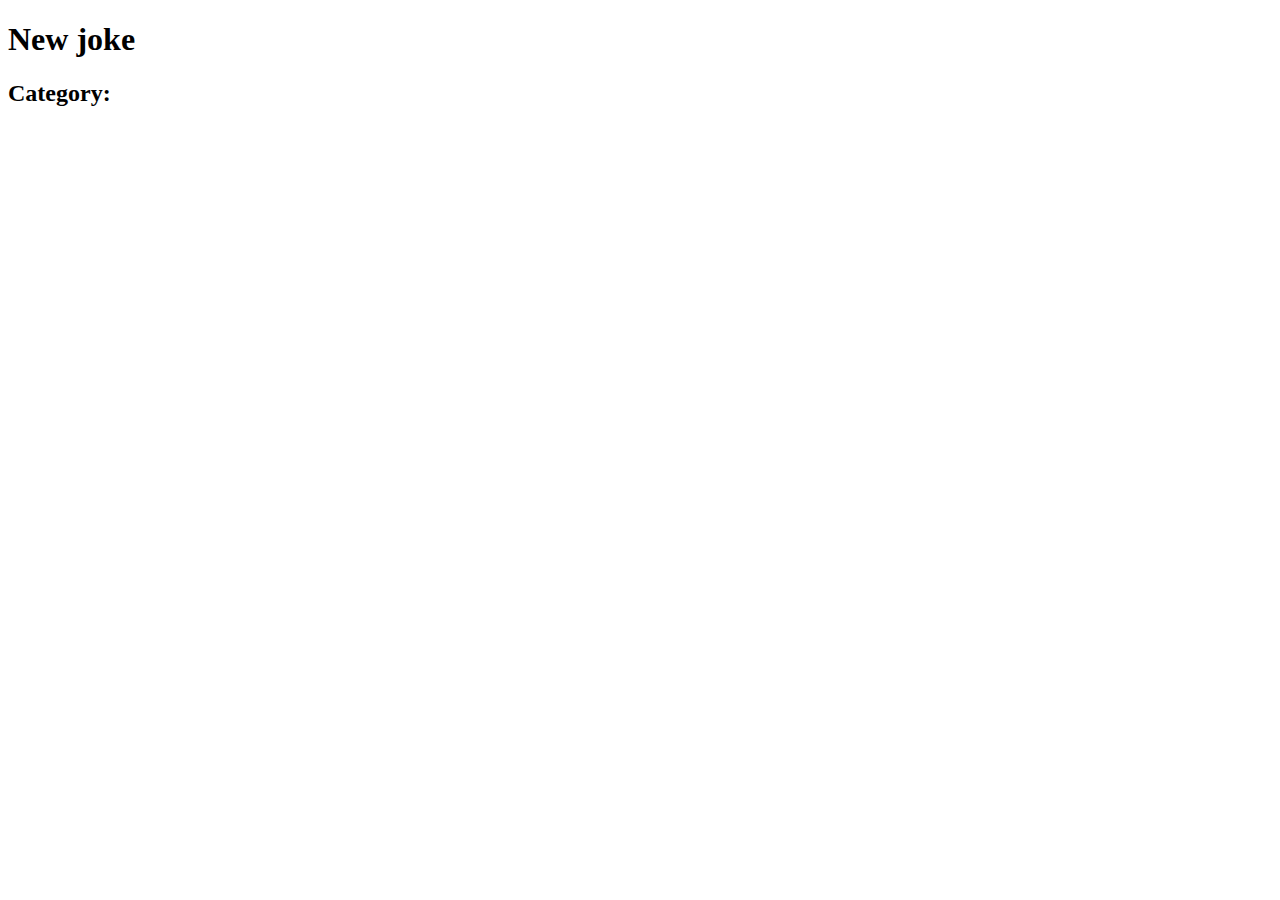
==== index.html @ 78d448e8 "Added handling single joke." ====
<!DOCTYPE html>
<html>

<head>
  <meta charset="UTF-8">
  <meta name="viewport" content="width=device-width, initial-scale=1">
  <title>Get joke</title>
</head>

<body>
  <h1>New joke</h1>
  <h2>Category: <span id="category"></span></h2>
  <p id="joke"></p>
  <p id="setup"></p>
  <p id="delivery"></p>
  <script src="./scripts/content.js"></script>
</body>
</html>
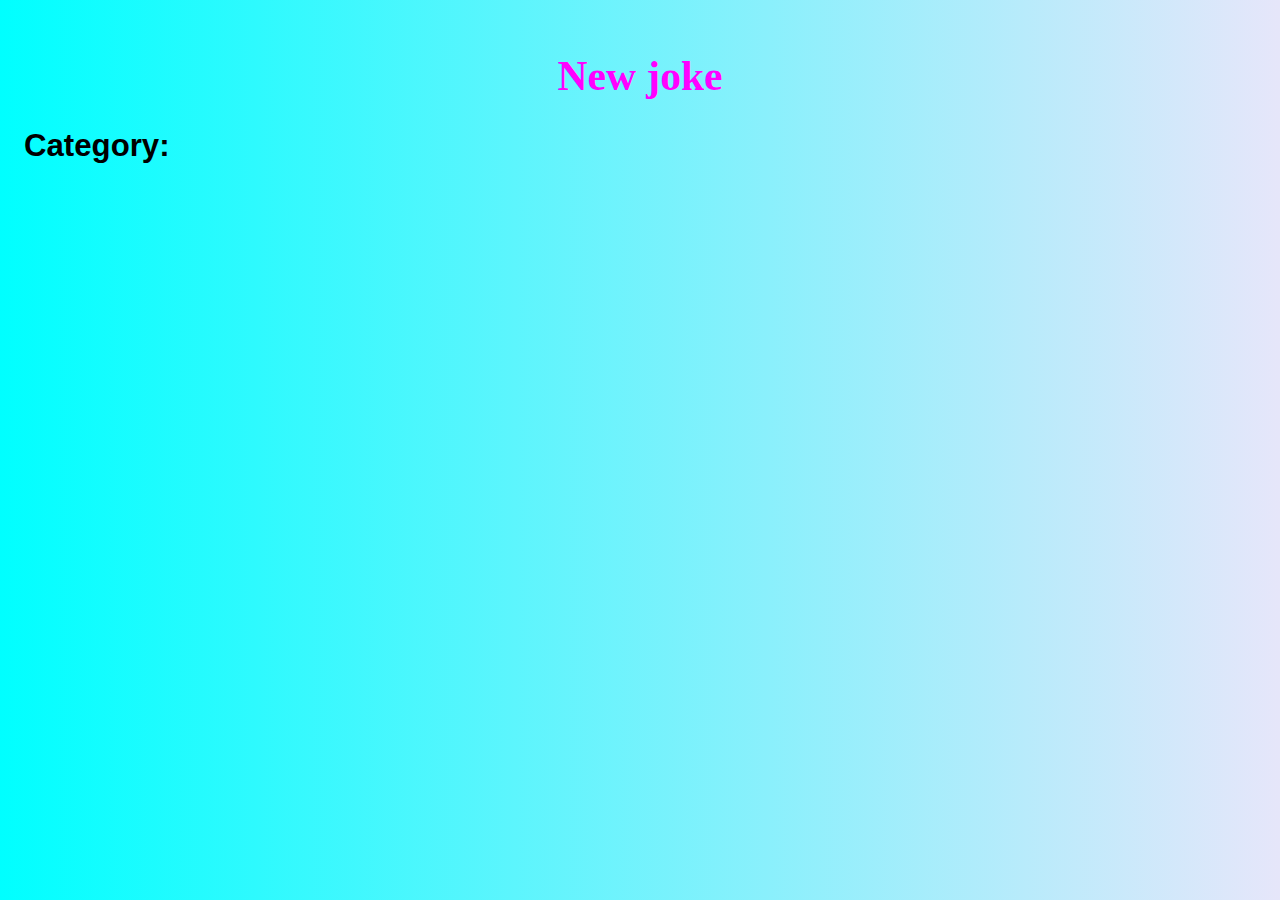
==== commit 5fe64f3c: "Added styles. Added refreshing of joke." ====
--- a/index.html
+++ b/index.html
@@ -8,11 +8,40 @@
 </head>
 
 <body>
-  <h1>New joke</h1>
+  <style>
+    body {
+      background: linear-gradient(to left, lavender, cyan);
+      padding: 1rem;
+      font-size: 1.3rem;
+    }
+    h1 {
+      color: magenta;
+      cursor: pointer;
+      text-align: center;
+      font-family: cursive;
+    }
+    h2 {
+      font-family: sans-serif;
+    }
+    #joke, #setup {
+      color: seagreen;
+      font-family: monospace;
+    }
+    #delivery {
+      color: saddlebrown;
+      font-family: monospace;
+    }
+  </style>
+  
+  <h1 id="restart">New joke</h1>
   <h2>Category: <span id="category"></span></h2>
   <p id="joke"></p>
   <p id="setup"></p>
   <p id="delivery"></p>
+  
+  <script>
+    document.getElementById('restart').addEventListener('click', () => window.location.reload());
+  </script>
   <script src="./scripts/content.js"></script>
 </body>
 </html>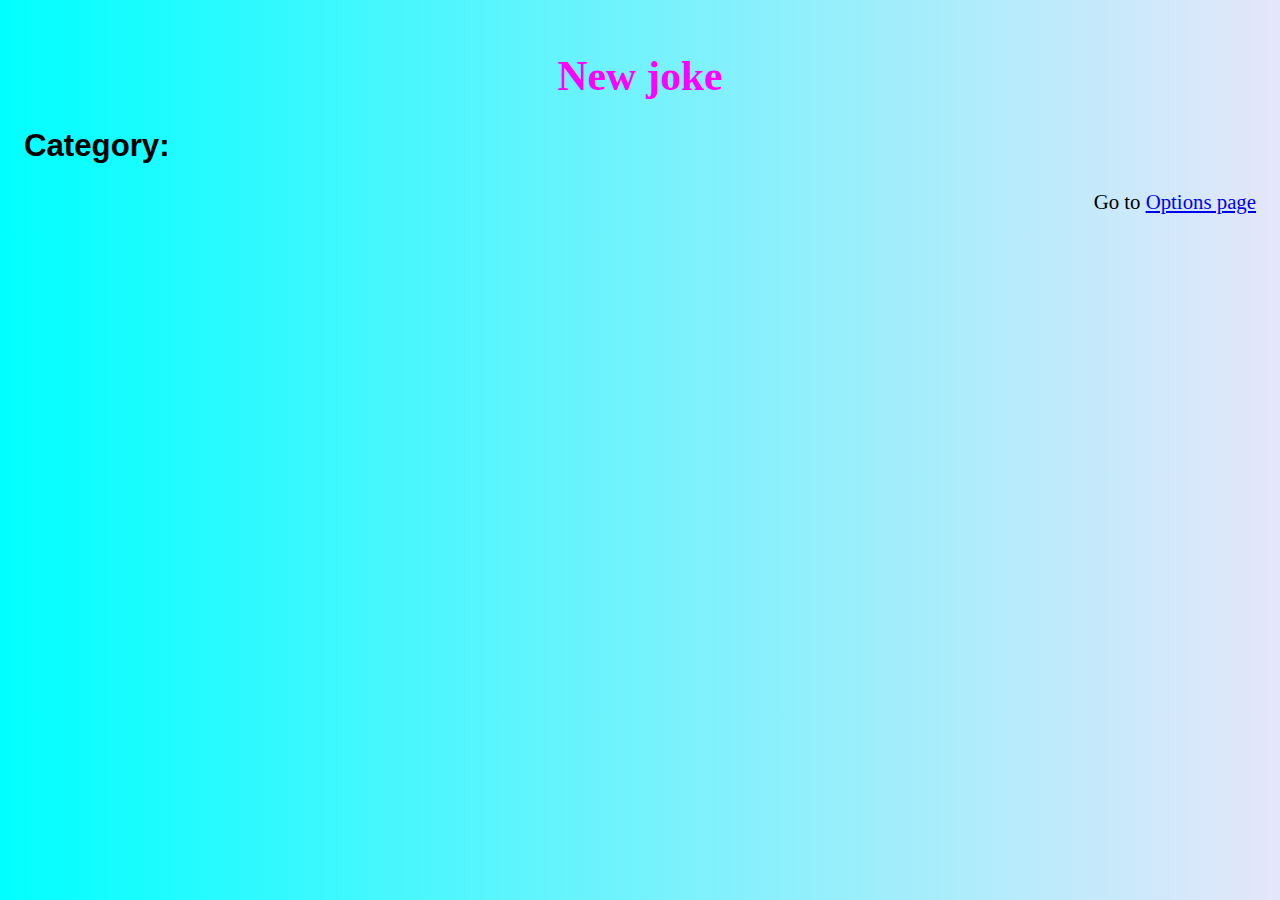
==== commit 78d28950: "Update options page. Added selection of language." ====
--- a/index.html
+++ b/index.html
@@ -4,44 +4,20 @@
 <head>
   <meta charset="UTF-8">
   <meta name="viewport" content="width=device-width, initial-scale=1">
-  <title>Get joke</title>
+  <link rel="stylesheet" href="./styles/style.css">
+  <title>Smile</title>
 </head>
 
-<body>
-  <style>
-    body {
-      background: linear-gradient(to left, lavender, cyan);
-      padding: 1rem;
-      font-size: 1.3rem;
-    }
-    h1 {
-      color: magenta;
-      cursor: pointer;
-      text-align: center;
-      font-family: cursive;
-    }
-    h2 {
-      font-family: sans-serif;
-    }
-    #joke, #setup {
-      color: seagreen;
-      font-family: monospace;
-    }
-    #delivery {
-      color: saddlebrown;
-      font-family: monospace;
-    }
-  </style>
-  
+<body class="popup_page">
   <h1 id="restart">New joke</h1>
   <h2>Category: <span id="category"></span></h2>
   <p id="joke"></p>
   <p id="setup"></p>
   <p id="delivery"></p>
+  <div class="link_container">
+    Go to <a href="./options/options.html">Options page</a>
+  </div>
   
-  <script>
-    document.getElementById('restart').addEventListener('click', () => window.location.reload());
-  </script>
-  <script src="./scripts/content.js"></script>
+  <script src="./scripts/popup.js"></script>
 </body>
 </html>--- a/styles/style.css
+++ b/styles/style.css
@@ -0,0 +1,69 @@
+body {
+  padding: 1rem;
+  font-size: 1.3rem;
+  min-width: 5rem;
+}
+
+.options_page {
+  background-color: lightcyan;
+}
+
+.popup_page {
+  background: linear-gradient(to left, lavender, cyan);
+}
+
+h1, button {
+  color: magenta;
+  cursor: pointer;
+  text-align: center;
+  font-family: cursive;
+}
+
+h2 {
+  font-family: sans-serif;
+}
+
+.link_container {
+  text-align: right;
+}
+
+#joke,
+#setup {
+  color: seagreen;
+  font-family: monospace;
+}
+
+#delivery {
+  color: saddlebrown;
+  font-family: monospace;
+}
+
+#app {
+  padding: 1.5rem;
+}
+
+legend {
+  margin-bottom: .6rem;
+  background-color: cyan;
+  border: 2px solid black;
+  border-radius: .3rem;
+  padding: .5rem;
+  font-size: 1.2rem;
+}
+
+button {
+  background-color: wheat;
+  border-radius: .5rem;
+  -webkit-box-shadow: 10px 10px 5px 0px rgba(0, 0, 0, 0.75);
+  -moz-box-shadow: 10px 10px 5px 0px rgba(0, 0, 0, 0.75);
+  box-shadow: 10px 10px 5px 0px rgba(0, 0, 0, 0.75);
+  margin: 1rem 0 0.5rem 0;
+  padding: .4rem;
+  font-size: 1.2rem;
+}
+
+button:hover {
+  -webkit-box-shadow: 5px 5px 2px 0px rgba(0, 0, 0, 0.75);
+  -moz-box-shadow: 5px 5px 2px 0px rgba(0, 0, 0, 0.75);
+  box-shadow: 5px 5px 2px 0px rgba(0, 0, 0, 0.75);
+}